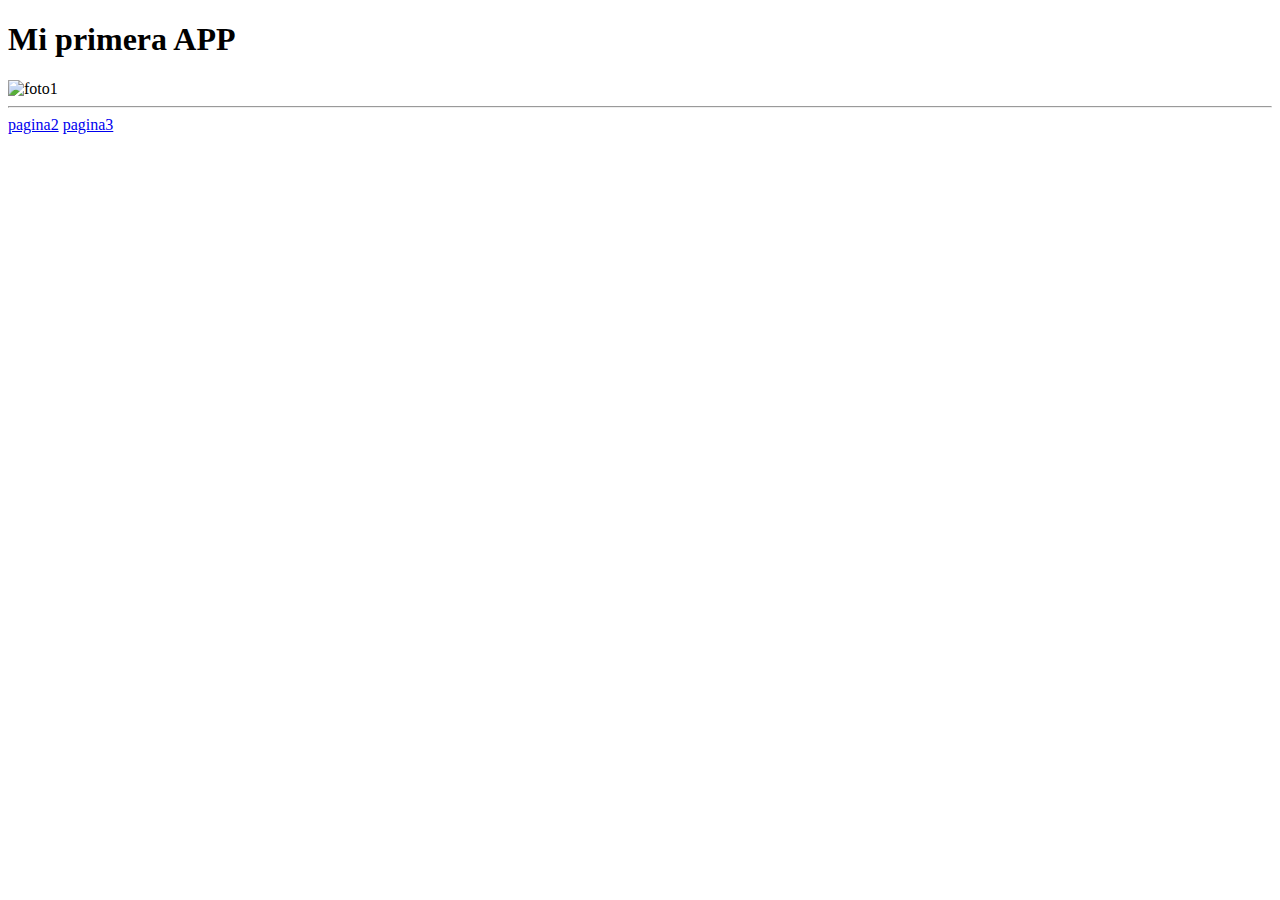
==== www/index.html @ 2e3966ef "Add files via upload" ====
<!DOCTYPE html>
<html lang="es">
<head>
<meta name="viewport" content="width=device-width, initial-scale=1.0>
	<link rel="stylesheet" href="css/stilos.css">
	<meta charset="UTF-8">
	<title>Mi primera APP</title>
</head>
<body>
	<h1>Mi primera APP</h1>
	<img src="css/image/f1.jpg" alt="foto1">
	<hr>
	<a href="web1.html">pagina2</a>
	<a href="web2.html">pagina3</a>
</body>
</html>
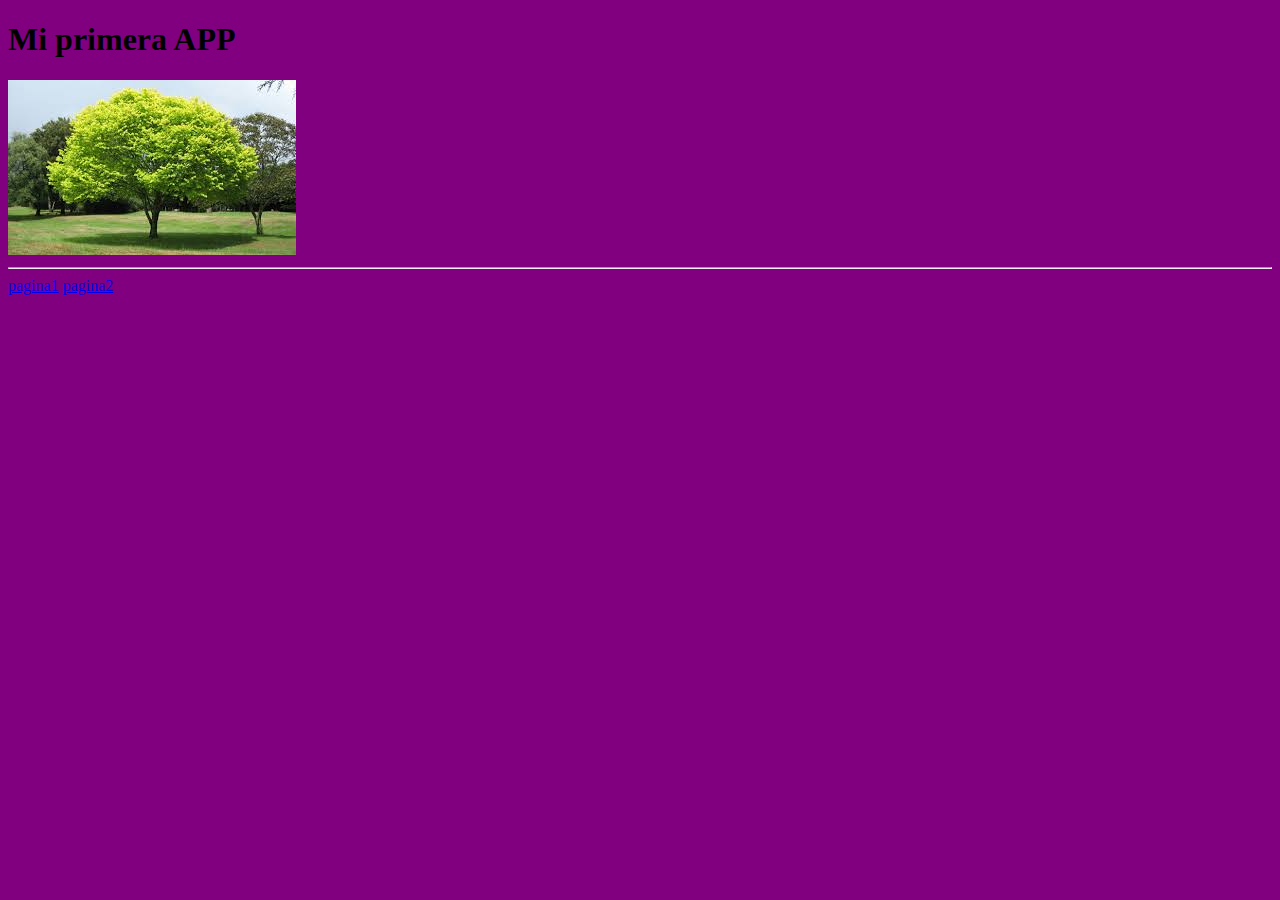
==== commit 5e5588c0: "Add files via upload" ====
--- a/www/index.html
+++ b/www/index.html
@@ -1,16 +1,17 @@
 <!DOCTYPE html>
 <html lang="es">
 <head>
+<link rel="stylesheet" href="css/stilos.css">
 <meta name="viewport" content="width=device-width, initial-scale=1.0>
-	<link rel="stylesheet" href="css/stilos.css">
+	
 	<meta charset="UTF-8">
 	<title>Mi primera APP</title>
 </head>
-<body>
+<body class="fondo1">
 	<h1>Mi primera APP</h1>
-	<img src="css/image/f1.jpg" alt="foto1">
+	<img src="css/image/f1.jpg" alt="">
 	<hr>
-	<a href="web1.html">pagina2</a>
-	<a href="web2.html">pagina3</a>
+	<a href="web1.html">pagina1</a>
+	<a href="web2.html">pagina2</a>
 </body>
 </html>--- a/www/css/stilos.css
+++ b/www/css/stilos.css
@@ -0,0 +1,10 @@
+.fondo1{
+	background:purple;
+
+}
+.fondo2{
+	background:grey;
+}
+.fondo3{
+	background:salmon;
+}